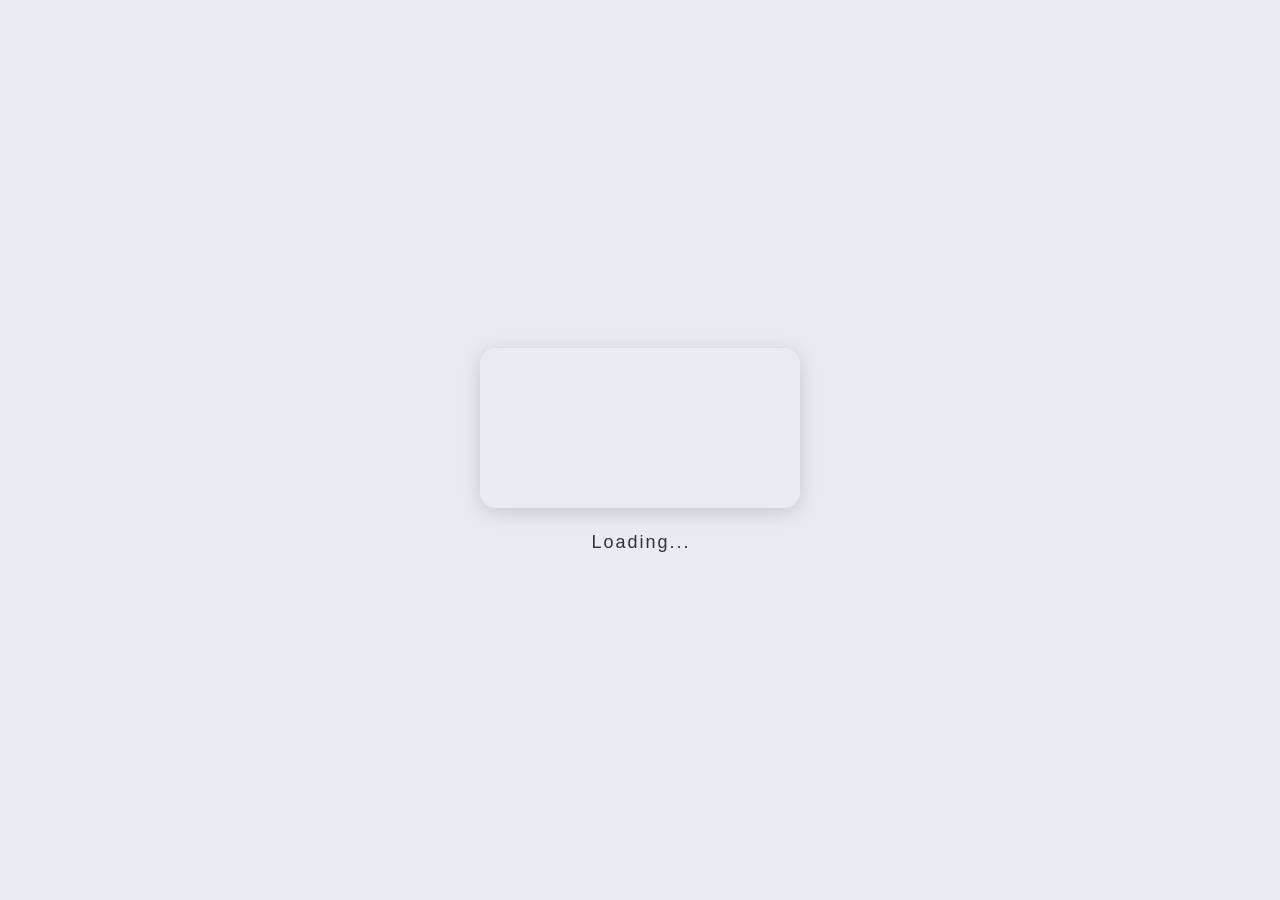
==== deals.html @ 2a2be2e9 "Rename index.html to deals.html" ====
<!DOCTYPE html>
<html lang="en">
<head>
  <meta charset="UTF-8" />
  <meta name="viewport" content="width=device-width, initial-scale=1.0, maximum-scale=1">

<link href="https://cdnjs.cloudflare.com/ajax/libs/font-awesome/4.7.0/css/font-awesome.min.css" rel="stylesheet"> 
 <link href="https://cdnjs.cloudflare.com/ajax/libs/font-awesome/6.1.1/css/all.min.css" rel="stylesheet"> 
 <link href="https://cdnjs.cloudflare.com/ajax/libs/font-awesome/7.0.1/css/all.min.css" rel="stylesheet"> 
	
<script src="js/loader.js"></script>
<link href="//fonts.googleapis.com/css?family=Space+Mono|Work+Sans:700" rel="stylesheet">
<link rel="stylesheet" href="css/main.css">	
<link rel="apple-touch-icon" type="image/png" sizes="180x180" href="https://www.allpree.com/img/AllPreepwaapp.png"/>
<link rel="apple-touch-icon" type="image/png" sizes="192x192" href="https://www.allpree.com/img/AllPreepwaapp.png"/>
<link rel="apple-touch-icon" type="image/png" sizes="32x32" href="https://www.allpree.com/img/AllPreepwaapp.png"/>
<link rel="apple-touch-icon" type="image/png" sizes="96x96" href="https://www.allpree.com/img/AllPreepwaapp.png"/>
<link rel="apple-touch-icon" type="image/png" sizes="16x16" href="https://www.allpree.com/img/AllPreepwaapp.png"/>
	<link rel="web-app-origin-association" href="/web-app-origin-association">
   <link rel="manifest" href="manifest.json">
  <link rel="stylesheet" href="https://cdn.jsdelivr.net/npm/swiper@11/swiper-bundle.min.css" />
     <title>See Today's Deals</title>
	 <meta name="robots" content="noindex, nofollow" />
        
  

<script>
    if ("serviceWorker" in navigator) {
        navigator.serviceWorker.register("sw.js")
            .then(() => console.log("Service Worker Registered"))
            .catch((error) => console.log("Service Worker Registration Failed", error));
    }
</script>	

	<!-- Google tag (gtag.js) -->
<script async src="https://www.googletagmanager.com/gtag/js?id=G-J2Z2P5DQPN"></script>
<script>
  window.dataLayer = window.dataLayer || [];
  function gtag(){dataLayer.push(arguments);}
  gtag('js', new Date());

  gtag('config', 'G-J2Z2P5DQPN');
</script>

</head>
<body>
<!-- start webpushr tracking code  
<script>(function(w,d, s, id) {if(typeof(w.webpushr)!=='undefined') return;w.webpushr=w.webpushr||function(){(w.webpushr.q=w.webpushr.q||[]).push(arguments)};var js, fjs = d.getElementsByTagName(s)[0];js = d.createElement(s); js.id = id;js.async=1;js.src = "https://cdn.webpushr.com/app.min.js";
fjs.parentNode.appendChild(js);}(window,document, 'script', 'webpushr-jssdk'));
webpushr('setup',{'key':'BE2GVRF5mLk7Fp1kzgXE_A5QDGK54HwqN1wEgxczP_fzfugkPREKHebr_Bfzd13eEyrn2rpv_IxZ-H9A4rygXPA' });</script>
 end webpushr tracking code -->

	<div class="container">
             <div class="row land">
                 <div class="home">     
 			<div class="center">
                 <div class="col-md-6 home-txt1">
			 
<div id="a2hs-popup" style="display: none;
      position: fixed;
      bottom: 80px;
      left: 20px;
      right: 20px;
      background: #fff;
      box-shadow: 0 -2px 10px rgba(0, 0, 0, 0.2);
      padding: 16px;
      z-index: 99999;
      font-family: sans-serif;
">
  <div class="section" style="display: flex; align-items: center; margin-bottom: 16px;">
    <div class="emoji2" style="font-size: 2rem; margin-right: 12px;">
  <img src="https://www.allpree.com/img/AllPreepwaapp.png" alt="AllPree App Icon" style="height: 88px; width: 88px; border-radius: 10px;" />
</div>
    <div class="content2">
      
	 <img src="https://www.allpree.com/img/AllPreeLocalDeals.png" alt="AllPree App Icon" style="height: 45px; width: 188px; border-radius: 0px;" />    
	    
    </div>
  </div>
   Get full access to all local deals, exclusive offers, and shopping tools, no account needed. To log in, you'll need to create an account. <br><br>
  <div id="a2hs-message" style="margin-bottom: 16px;">
    <!-- This will be filled dynamically for Android or iOS -->
  </div>
  <div style="display: flex; justify-content: flex-end;">
    <button id="a2hs-install-btn" style="margin-right: 10px;">Install</button>
    <button id="a2hs-close">×</button>
  </div>
</div>
			 
 <div id="splash-screen">
    <video autoplay muted playsinline preload="auto">
      <source src="https://www.allpree.com/img/allpree%20Video.mp4" type="video/mp4">
      Your browser does not support the video tag.
    </video>
    <div class="loading-text" id="loadingText"></div>
  </div>
			  <div id="main-app" style="display: none;">
			 
	
				  <br>
  <div id="deals-container">Loading deals...</div>

	<div id="bottomMenu">
        <div id="refresh-button" style="position: fixed;" class="menu-button" onclick="location.reload()"><i class="fa-solid fa-arrows-rotate fa-lg"></i></div>
        <div id="qr-scan-button" class="menu-button" style="margin-left: 60px;" onclick="openQRScanner()"><i class="fa-solid fa-qrcode fa-lg"></i></div>
        <div id="savedListsButton" class="menu-button" onclick="openSavedListsPopup()"><i class="fa-solid fa-receipt fa-lg"></i> </div>
	<div id="viewAllButton" class="menu-button" ><i class="fa-solid fa-book-open-reader fa-lg"></i></div>
	<div id="profile" class="menu-button" data-view="profile"><i class="fa-solid fa-user fa-lg"></i> </div>
	
	<div id="CartButton" class="menu-button" onclick="openCartPopup()"><i class="fa-solid fa-cart-shopping fa-lg"></i> <span id="cart-count" style="background: red; color: white; border-radius: 50%; padding: 2px 6px; font-size: 12px; margin-left: 4px; display: none;">0</span></div>
        
	<div id="lockButton" onclick="openLeaderboard()" class="menu-button"><i class="fa-solid fa-arrow-up-wide-short fa-lg"></i> </div>
	<div id="marketing" class="menu-button" data-view="marketing"><i class="fa-solid fa-share-from-square fa-lg"></i></div>	
        <div id="salesletter" class="menu-button" data-view="salesletter"><i class="fa-solid fa-hand-holding-dollar fa-lg"></i> </div>
		
        <div id="takeover-brand-button" class="menu-button"  onclick="openTakeoverBrandPopup()"><i class="fa-solid fa-heart fa-lg"></i></div>     
	<div id="favorite-brand-button" class="menu-button" onclick="openFavoriteBrandPopup()"><i class="fa-solid fa-trophy fa-lg"></i></div> <!-- -->
		

<div id="offlineMessage" class="menu-button" style="
  display: none;
  max-width: 200px;
  background: #f44336;
  color: white;
  text-align: center;
  font-weight: bold;
  font-size: 0.45rem;
  word-wrap: break-word;

">
  You are offline. To get the latest deals,<br> 
  please go back online. wifi or data
</div>

	
     <div class="menu-button" data-view="signup"><i class="fa-solid fa-file-contract fa-lg"></i> Sign Up</div> 
     <div id="generategiftcard" class="menu-button" data-view="generategiftcard"><i class="fa-solid fa-credit-card fa-lg"></i> </div>	
     <div class="menu-button" data-view="topup"><i class="fa-solid fa-building-columns fa-lg"></i> Topup Card</div>
     <div class="menu-button" data-view="balance"><i class="fa-solid fa-piggy-bank fa-lg"></i> Balance & Bill Payment</div>
  
</div>


<div id="storyListPopup" style="display: none;">
   <button id="closeStoryListPopupBtn">X</button>
  <div id="storyListContainer" class="story-grid"></div>
</div>

<div class="swiper" style="display:none;">
  <div class="swiper-wrapper" id="storyWrapper"></div>
  <div class="progress-bar" id="progressBar"></div>
  <div class="tap-zone tap-left" id="tapLeft"></div>
  <div class="tap-zone tap-right" id="tapRight"></div>
</div>


				  
<!-- Slide-up panel content area -->
<div id="panel" class="slide-up-panel">
  <div id="handle">
	<div class="drag-hint">⬆️⬇️ Drag up or down</div>  
  </div>
  <div id="panelContent">
	  
<div class="help-section">
 

   <div class="accordion">
    <div class="accordion-header">1. 🏬 Browse Deals by Brand</div>
    <div class="accordion-content">
      <ul>
        <li><span class="icon">🏬</span>Brands are sorted by discount and ⏳ expiration time.</li>
        <li><span class="icon">⭐</span> <strong>Featured Brand:</strong> Automatically open when you launch the app.</li>
         <li><span class="icon">🌟</span> <strong>Top 5 Brands:</strong>  Brands pick to be on top.</li>
        <li><span class="icon">🔥</span> <strong>Hottest Discount:</strong> Top discounts across all brands.</li>
        <li><span class="icon">🚫</span>No deals available right now. Means check back later.</li>
      </ul>
    </div>
  </div>

  <div class="accordion">
    <div class="accordion-header">2. 🏷️ Brand Recognition Guide</div>
    <div class="accordion-content">
      <ul>
        <li><span class="icon">🏆</span> <strong>Elite Brand</strong> </li>
        <li><span class="icon">👑</span> <strong>Pro Brand</strong> </li>
        <li><span class="icon">💎</span> <strong>Premium Brand</strong> </li>
        <li><span class="icon">🎁</span> <strong>Starter Brand</strong></li>
        
        
        
      </ul>
    </div>
  </div>

  <div class="accordion">
    <div class="accordion-header">3. 🏆 Elite Brand</div>
    <div class="accordion-content">
      <ul>
        <li><span class="icon">💥</span> <strong>Exclusive Brand:</strong> They are the only deals in the system.</li>
        <li><span class="icon">👆</span> <strong>During Exclusive:</strong> Click Show All Other Brands to reveal the others.</li>
        </ul>
    </div>
  </div>

  <div class="accordion">
    <div class="accordion-header">4. 🔍 View Deal Details</div>
    <div class="accordion-content">
      <ul>
        <li><span class="icon">👆</span>Click on any deal to see price, cashback, and expiration.</li>
        <li><span class="icon">⬆️⬇️</span>Swipe up or down to move between deals.</li>
        <li><span class="icon">➖</span>Tap on the tabs to switch between mode.</li>
        <li><span class="icon">📝</span> Add deals to your cart.</li>
        <li><span class="icon">❌</span> Delete deals from your cart.</li>
         <li><span class="icon">❤️</span>Tap the heart icon to likes deals you like.</li>
      </ul>
    </div>
  </div>

  <div class="accordion">
    <div class="accordion-header">5. ❤️ Likes Deals</div>
    <div class="accordion-content">
      <ul>
       <li><span class="icon">❤️</span>Likes deals auto-load at the top for quick access.</li>
        <li><span class="icon">👆</span>Click on any liked deals to view all liked deals.</li>
        
      </ul>
    </div>
  </div>

  <div class="accordion">
    <div class="accordion-header">6. 🛒 Shopping Cart</div>
    <div class="accordion-content">
      <ul>
        <li><span class="icon">💵</span>See subtotals, tax, and grand totals by brand.</li>
        <li><span class="icon">📃</span>Clear brand-specific all items from your cart.</li>
      </ul>
    </div>
  </div>

  <div class="accordion">
    <div class="accordion-header">7. 💾 Save Shopping List</div>
    <div class="accordion-content">
      <ul>
        <li><span class="icon">📃</span> Save your current shopping list for later reference.</li>
        <li><span class="icon">📅</span> Lists are saved by brand with date and items included.</li>
        <li><span class="icon">📂</span> You can open saved lists anytime to review them quickly.</li>
      </ul>
    </div>
  </div>
	
  <div class="accordion">
    <div class="accordion-header">8. 📍 Store Locations</div>
    <div class="accordion-content">
      <ul>
        <li><span class="icon">📍</span>Click <strong>Location</strong> to get stores directions.</li>
        <li><span class="icon">📉</span>Enable location access to get directions in Google Maps.</li>
      </ul>
    </div>
  </div>

  <div class="accordion">
    <div class="accordion-header">9. 🧪 Tips & Tricks</div>
    <div class="accordion-content">
      <ul>
        
        <li><span class="icon">👆</span>Click to open and close brands grid to reshuffle deals.</li>
        <li><span class="icon">⏳</span>Keep an eye on timers, some expire quickly.</li>
       
      </ul>
    </div>
  </div>

  <div class="accordion">
    <div class="accordion-header">10. ❓ Troubleshooting</div>
    <div class="accordion-content">
      <ul>
        <li><span class="icon">🔄</span>Refresh the page if deals don’t load.</li>
        <li><span class="icon">🚫</span>Check your internet connection.</li>
        <li><span class="icon">📍</span>Enable location access for maps and directions.</li>
        <li><span class="icon">🔧</span>Clearing browser data removes saved favorites and cart.</li>
        <li><span class="icon">📧</span>Need help? <strong>just message us on WhatsApp</strong></li>
      </ul>
    </div>
  </div>
</div>

<script>
  document.querySelectorAll('.accordion-header').forEach(header => {
    header.addEventListener('click', () => {
      const currentlyActive = document.querySelector('.accordion-header.active');
      if (currentlyActive && currentlyActive !== header) {
        currentlyActive.classList.remove('active');
        currentlyActive.nextElementSibling.style.display = 'none';
      }

      header.classList.toggle('active');
      const content = header.nextElementSibling;
      content.style.display = header.classList.contains('active') ? 'block' : 'none';
    });
  });
</script>	  
  </div>
</div>

<!-- Leaderboard Popup -->
<div id="leaderboardPopup" class="popup">
  <button onclick="closeLeaderboard()" class="close-button" aria-label="Close leaderboard popup">&times;</button>
  <h2>🎯 Referral Challenge</h2>
	
  <div class="leaderboard-tabs">
    <div class="leaderboard-tab" onclick="showTab('sponsorTab', this)">⭐ Sponsor</div>
    <div class="leaderboard-tab" onclick="showTab('leaderboardTab', this)">🏆 Leaderboard</div>
    <div class="leaderboard-tab" onclick="showTab('winnersTab', this)">🎉 Winners</div>
  </div>

<div class="tab-content" id="sponsorTab" style="display: none;"> 
  <div id="sponsorContent"> <center> <h3 style="margin-bottom: 10px;">No Sponsor Right Now</h3>
    <p>Check back soon for your chance to win exclusive vouchers from top brands.</p>
    <p>🔥 Exciting giveaways and offers are always around the corner!</p> </center></div> 
</div>
	
  <div class="tab-content" id="leaderboardTab" style="display: none;">
    <div id="leaderboardContent">Loading leaderboard...</div>
  </div>

  <div class="tab-content" id="winnersTab" style="display: none;">
    <div id="winnersContent">Loading past winners...</div>
  </div>
</div>



				  
		  
 <!-- Popup Overlay -->
<div class="popup-overlay" id="popup">

<div class="tab-switcher">
  <button id="showLikedBtn" class="tab-btn">Likes</button>
  <button id="showRandomBtn" class="tab-btn active">Deals</button>
  <button id="showBrandTabBtn" class="tab-btn">List</button>
 <button id="cartBtn" class="tab-btn">
  <span class="cart-icon2">🛒</span>
  <span id="cartCount" class="cart-count2">0</span>
</button>
</div>

	
  <div class="popup-content" id="popupContent">
    <span class="popup-close" onclick="closePopup()">×</span>
    <div style="position: relative;">
      <span class="popup-discount-badge" id="popupBadge"></span>
	    
      <button id="popupBack" class="popup-back-arrow"></button> 
     <div class="image-wrapper">
      <img id="popupImg" src="" alt="Product">
    </div>
	   <div id="cartBtnContainer" class="hidden">
	    <button id="popupAddToCartBtn" class="cart-btn">🛒 Add</button>
	    </div>
	   <div id="likeButtonContainer">
  <button class="like-btn" id="popupLikeBtn">🤍 Like</button>
</div>

    </div>
    <div class="popup-body">
      <div class="popup-title" id="popupTitle"></div>
      <div class="popup-price" id="popupPrice"></div>
      <div class="popup-discount" id="popupDiscount"></div>
      <div class="popup-savings" id="popupSavings"></div> <!-- Savings element below the discount -->
      <div id="popupCashback" class="popup-cashback"></div>
      <div class="popup-description" id="popupDesc"></div>
     
    </div>	  
  </div> 

 <!-- Brand Box Wrapper -->
<div class="popup-brand-box" id="brandContainer">
  <div class="brand-logo-container">
    <img id="brandLogo" src="" alt="Brand Logo" class="brand-logo">
  </div>

	<div class="brand-text-container">
    <div id="brandName" class="brand-name"></div>
    <span id="popupTimer" class="brand-timer"></span>
  </div>
  
</div>
	
</div> 


<div id="cartPopup" style="display: none; position: fixed; top: 60px; right: 10px; width: 90%; max-width: 400px; max-height: 80vh; overflow-y: auto; background: white; border-radius: 12px; box-shadow: 0 0 20px rgba(0,0,0,0.3); z-index: 10000; padding: 16px;"></div>

</div>
</div>	
</div>	
</div>	
</div>	
</div>			 			 
</body>
</html>
---- css/main.css ----
/**
 * Main CSS Loader
 * Imports all CSS modules
 * 
 * Usage: Include this single file in your HTML
 * <link rel="stylesheet" href="css/main.css">
 */

/* Base styles */
@import url('modules/base.css');

/* Navigation */
@import url('modules/menu.css');
@import url('modules/panel.css');

/* Content */
@import url('modules/brand.css');
@import url('modules/deals.css');
@import url('modules/liked.css');

/* Popups and Overlays */
@import url('modules/popup.css');
@import url('modules/admin.css');
@import url('modules/leaderboard.css');
@import url('modules/stories.css');

/* Components */
@import url('modules/cart.css');
@import url('modules/badges.css');
@import url('modules/splash.css');
@import url('modules/loading.css');
@import url('modules/pwa-install.css');

/* Utility */
@import url('modules/help.css');
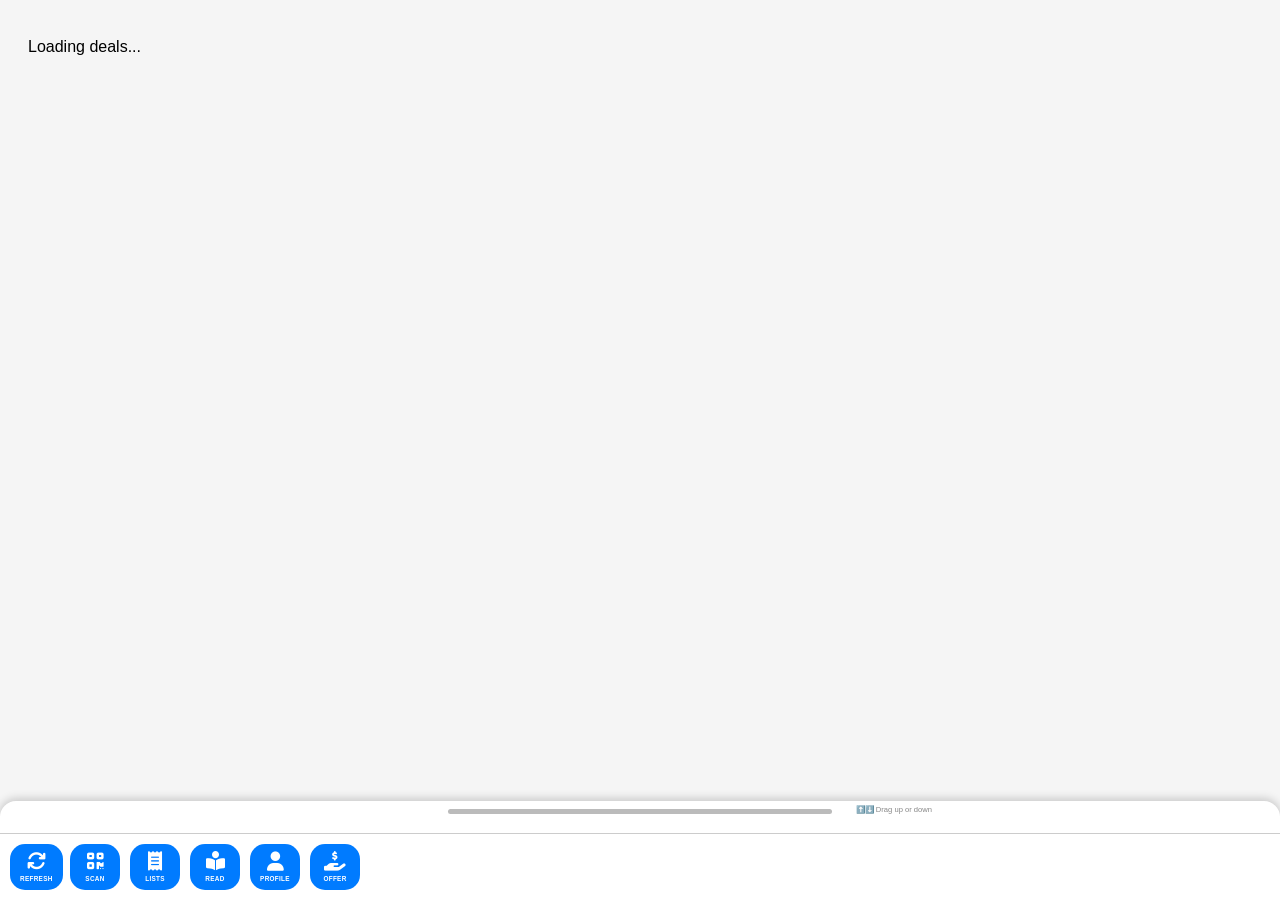
==== commit 83b04018: "Update deals.html" ====
--- a/deals.html
+++ b/deals.html
@@ -11,13 +11,11 @@
 <script src="js/loader.js"></script>
 <link href="//fonts.googleapis.com/css?family=Space+Mono|Work+Sans:700" rel="stylesheet">
 <link rel="stylesheet" href="css/main.css">	
-<link rel="apple-touch-icon" type="image/png" sizes="180x180" href="https://www.allpree.com/img/AllPreepwaapp.png"/>
-<link rel="apple-touch-icon" type="image/png" sizes="192x192" href="https://www.allpree.com/img/AllPreepwaapp.png"/>
-<link rel="apple-touch-icon" type="image/png" sizes="32x32" href="https://www.allpree.com/img/AllPreepwaapp.png"/>
-<link rel="apple-touch-icon" type="image/png" sizes="96x96" href="https://www.allpree.com/img/AllPreepwaapp.png"/>
-<link rel="apple-touch-icon" type="image/png" sizes="16x16" href="https://www.allpree.com/img/AllPreepwaapp.png"/>
-	<link rel="web-app-origin-association" href="/web-app-origin-association">
-   <link rel="manifest" href="manifest.json">
+<link rel="apple-touch-icon" href="img/icon-192.png"/>
+<link rel="icon" type="image/png" sizes="32x32" href="img/icon-192.png"/>
+<link rel="icon" type="image/png" sizes="16x16" href="img/icon-192.png"/>
+<link rel="manifest" href="manifest.json">
+<meta name="theme-color" content="#163A5C">
   <link rel="stylesheet" href="https://cdn.jsdelivr.net/npm/swiper@11/swiper-bundle.min.css" />
      <title>See Today's Deals</title>
 	 <meta name="robots" content="noindex, nofollow" />
@@ -101,21 +99,22 @@
   <div id="deals-container">Loading deals...</div>
 
 	<div id="bottomMenu">
-        <div id="refresh-button" style="position: fixed;" class="menu-button" onclick="location.reload()"><i class="fa-solid fa-arrows-rotate fa-lg"></i></div>
-        <div id="qr-scan-button" class="menu-button" style="margin-left: 60px;" onclick="openQRScanner()"><i class="fa-solid fa-qrcode fa-lg"></i></div>
-        <div id="savedListsButton" class="menu-button" onclick="openSavedListsPopup()"><i class="fa-solid fa-receipt fa-lg"></i> </div>
-	<div id="viewAllButton" class="menu-button" ><i class="fa-solid fa-book-open-reader fa-lg"></i></div>
-	<div id="profile" class="menu-button" data-view="profile"><i class="fa-solid fa-user fa-lg"></i> </div>
-	
-	<div id="CartButton" class="menu-button" onclick="openCartPopup()"><i class="fa-solid fa-cart-shopping fa-lg"></i> <span id="cart-count" style="background: red; color: white; border-radius: 50%; padding: 2px 6px; font-size: 12px; margin-left: 4px; display: none;">0</span></div>
-        
-	<div id="lockButton" onclick="openLeaderboard()" class="menu-button"><i class="fa-solid fa-arrow-up-wide-short fa-lg"></i> </div>
-	<div id="marketing" class="menu-button" data-view="marketing"><i class="fa-solid fa-share-from-square fa-lg"></i></div>	
-        <div id="salesletter" class="menu-button" data-view="salesletter"><i class="fa-solid fa-hand-holding-dollar fa-lg"></i> </div>
+        <div id="refresh-button" style="position: fixed;" class="menu-button" onclick="location.reload()"><i class="fa-solid fa-arrows-rotate fa-lg"></i><span class="menu-label">Refresh</span></div>
+        <div id="qr-scan-button" class="menu-button" style="margin-left: 60px;" onclick="openQRScanner()"><i class="fa-solid fa-qrcode fa-lg"></i><span class="menu-label">Scan</span></div>
+        <div id="savedListsButton" class="menu-button" onclick="openSavedListsPopup()"><i class="fa-solid fa-receipt fa-lg"></i><span class="menu-label">Lists</span></div>
+	<div id="viewAllButton" class="menu-button" ><i class="fa-solid fa-book-open-reader fa-lg"></i><span class="menu-label">Read</span></div>
+	<div id="profile" class="menu-button" data-view="profile"><i class="fa-solid fa-user fa-lg"></i><span class="menu-label">Profile</span></div>
+	
+	<div id="CartButton" class="menu-button" onclick="openCartPopup()"><i class="fa-solid fa-cart-shopping fa-lg"></i> <span id="cart-count" style="background: red; color: white; border-radius: 50%; padding: 2px 6px; font-size: 12px; margin-left: 4px; display: none;">0</span><span class="menu-label">Cart</span></div>
+        
+	<div id="lockButton" onclick="openLeaderboard()" class="menu-button"><i class="fa-solid fa-arrow-up-wide-short fa-lg"></i><span class="menu-label">Rank</span></div>
+	<div id="marketing" class="menu-button" data-view="marketing"><i class="fa-solid fa-share-from-square fa-lg"></i><span class="menu-label">Share</span></div>	
+    <div id="salesletter" class="menu-button" data-view="salesletter"><i class="fa-solid fa-hand-holding-dollar fa-lg"></i><span class="menu-label">Offer</span></div>
 		
-        <div id="takeover-brand-button" class="menu-button"  onclick="openTakeoverBrandPopup()"><i class="fa-solid fa-heart fa-lg"></i></div>     
-	<div id="favorite-brand-button" class="menu-button" onclick="openFavoriteBrandPopup()"><i class="fa-solid fa-trophy fa-lg"></i></div> <!-- -->
-		
+    <!--    
+	<div id="takeover-brand-button" class="menu-button"  onclick="openTakeoverBrandPopup()"><i class="fa-solid fa-heart fa-lg"></i><span class="menu-label">Likes</span></div>     
+	<div id="favorite-brand-button" class="menu-button" onclick="openFavoriteBrandPopup()"><i class="fa-solid fa-trophy fa-lg"></i><span class="menu-label">Trophy</span></div>
+	-->
 
 <div id="offlineMessage" class="menu-button" style="
   display: none;
@@ -133,10 +132,11 @@
 </div>
 
 	
-     <div class="menu-button" data-view="signup"><i class="fa-solid fa-file-contract fa-lg"></i> Sign Up</div> 
-     <div id="generategiftcard" class="menu-button" data-view="generategiftcard"><i class="fa-solid fa-credit-card fa-lg"></i> </div>	
-     <div class="menu-button" data-view="topup"><i class="fa-solid fa-building-columns fa-lg"></i> Topup Card</div>
-     <div class="menu-button" data-view="balance"><i class="fa-solid fa-piggy-bank fa-lg"></i> Balance & Bill Payment</div>
+    <div class="menu-button" data-view="signup"><i class="fa-solid fa-file-contract fa-lg"></i> <span class="menu-label">Sign Up</span></div> 
+     <div id="generategiftcard" class="menu-button" data-view="generategiftcard"><i class="fa-solid fa-credit-card fa-lg"></i> <span class="menu-label">Cards</span></div>	
+     <div class="menu-button" data-view="topup"><i class="fa-solid fa-building-columns fa-lg"></i> <span class="menu-label">Topup</span></div>
+     <div class="menu-button" data-view="balance"><i class="fa-solid fa-piggy-bank fa-lg"></i> <span class="menu-label">Balance</span></div>
+  
   
 </div>
 
